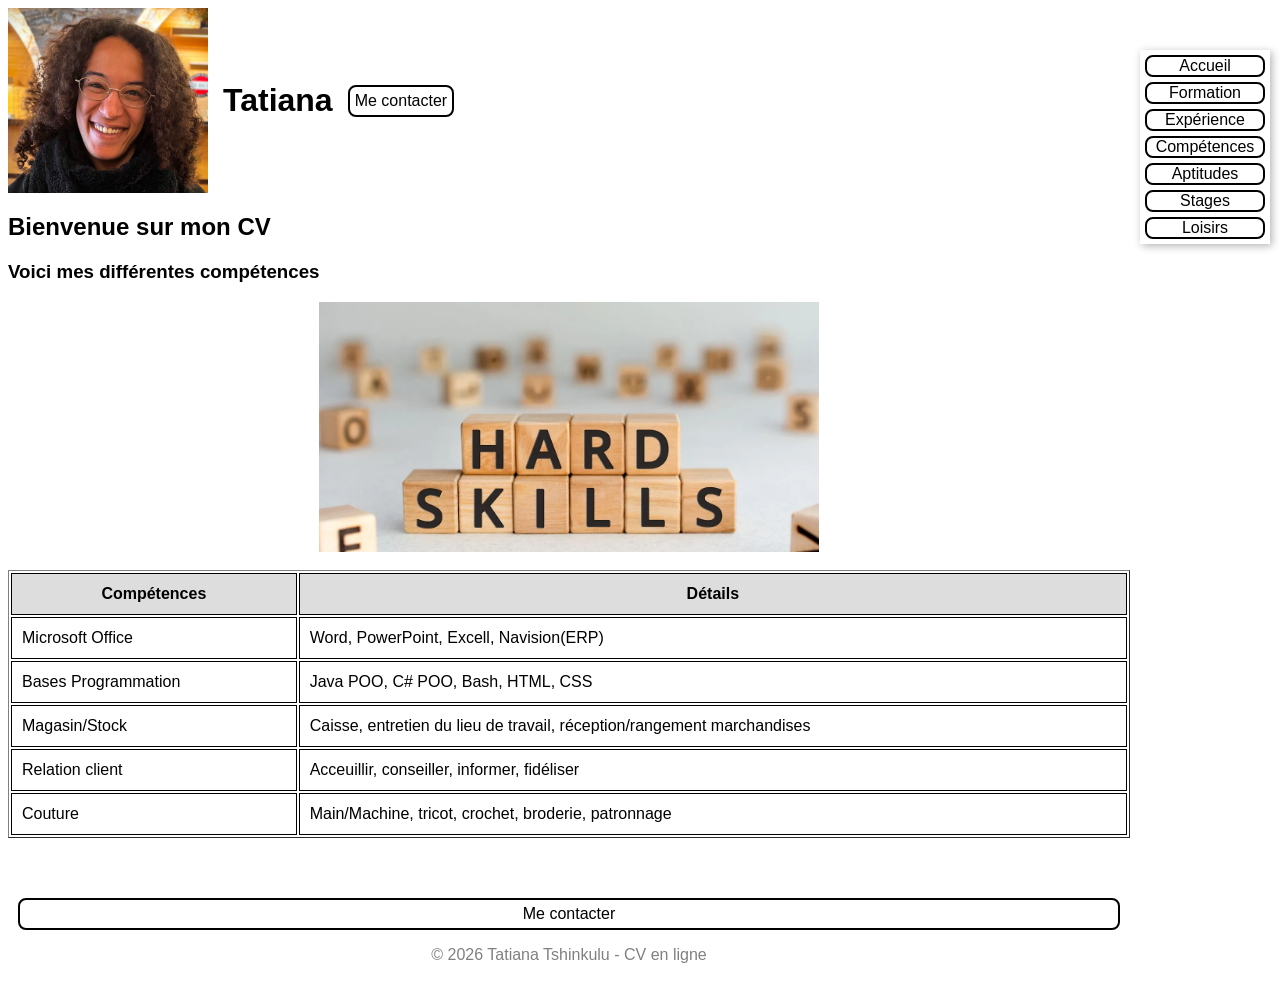
==== competences.html @ 7264e535 "Premier commit du CV" ====
<!DOCTYPE html>
<html>
<head>
    <link rel="stylesheet" href="css/style.css">
    <meta charset="UTF-8">
    <title>Tatiana Tshinkulu</title>
</head>
<body>

    <!-- En-tête : photo + prénom -->
    <div id="header">
        <img src="images/IMG_4732-EDIT.jpg" width = "200" alt="Ma photo">
        <h1>Tatiana</h1>
        <a href="mailto:tatianatshinkulu@yahoo.fr?subject=Contact%20via%20CV" class="btn-contact">Me contacter</a>
    </div>

    <!-- Menu de navigation à droite -->
    <div id="menu">
        <a href="index.html" class="btn-menu">Accueil</a>
        <a href="formation.html" class="btn-menu">Formation</a>
        <a href="experience.html" class="btn-menu">Expérience</a>
        <a href="competences.html" class="btn-menu">Compétences</a>
        <a href="aptitudes.html" class="btn-menu">Aptitudes</a>
        <a href="stages.html" class="btn-menu">Stages</a>
        <a href="loisirs.html" class="btn-menu">Loisirs</a>
    </div>

    <!-- Contenu principal -->
     <main>
        <h2>Bienvenue sur mon CV</h2>
        <h3>Voici mes différentes compétences</h3>

        <img src="images/hardSkills.webp" width="500" alt="Image Hard Skills" class="img-center">
        <br>

        <!-- Tableau compétences -->
        <table border="1" class="table-competences">
            <tr>
                <th>Compétences</th>
                <th>Détails</th>
            </tr>
            <tr>
                <td>Microsoft Office</td>
                <td>Word, PowerPoint, Excell, Navision(ERP)</td>
            </tr>
            <tr>
                <td>Bases Programmation</td>
                <td>Java POO, C# POO, Bash, HTML, CSS</td>
            </tr>
            <tr>
                <td>Magasin/Stock</td>
                <td>Caisse, entretien du lieu de travail, réception/rangement marchandises</td>
            </tr>
            <tr>
                <td>Relation client</td>
                <td>Acceuillir, conseiller, informer, fidéliser</td>
            </tr>
            <tr>
                <td>Couture</td>
                <td>Main/Machine, tricot, crochet, broderie, patronnage</td>
            </tr>
        </table>
    </main>
    <footer>
        <a href="mailto:tatianatshinkulu@yahoo.fr?subject=Contact%20via%20CV" class="btn-contact">Me contacter</a>
        <p>© 2026 Tatiana Tshinkulu - CV en ligne</p>
    </footer>

</body>
</html>
---- css/style.css ----
/* === GLOBAL === */
        body {
            margin-right: 150px; /* pour ne pas que le contenu soit caché derrière le menu */
            font-family: Arial, sans-serif;
        }
        footer {
            text-align: center;
            margin-top: 50px;
            padding: 10px;
            color: gray;
            border: none;
            font-size: 1rem;
            cursor: pointer;
            border-radius: 8px;
            text-decoration: none;
            transition: 0.3s;
        }
        footer .btn-menu:hover {
            background-color: #4b4490;   /* un peu plus sombre au survol */
            transform: scale(1.05);
        }

/* === MENU === */
         #menu {
            box-shadow: 2px 2px 8px rgba(0,0,0,0.3);
            position: fixed;
            right: 10px;
            top: 50px;
            width: 120px;
            text-align: center;
            padding: 5px;
            display: flex;
            flex-direction: column;
            gap: 5px;
        }
        .btn-menu{
            display: block;
            text-decoration: none; /* enlève le soulignement */
            background-color: white;
            color: black;
            border: 2px solid black;
            border-radius: 8px;
            transition: 0.3s;
        }
        .btn-menu:hover {
            background-color: black;
            color: white;
            transform: scale(1.05);
        }
        .btn-menu:active{
            transform: scale(0.95);
        }
        /* === TESTS CI-DESSOUS === */

        /*
        .btn-menu:first-child{
            background-color: #bada55;
        }
        .btn-menu:last-child{
            border-color: purple;
        }
        .btn-menu:visited{
            background-color: white;
            color: purple;
        }
        */
        

/* === HEADER === */
        #header {
            display: flex;
            align-items: center;
            gap: 15px;
            margin-bottom: 20px;
        }
        .btn-contact{
            display: block;
            text-decoration: none; /* enlève le soulignement */
            background-color: white;
            color: black;
            border: 2px solid black;
            border-radius: 8px;
            transition: 0.3s;
            padding: 5px;
        }
        .btn-contact:hover {
            background-color: black;
            color: white;
            transform: scale(1.05);
        }
        .btn-contact:active{
            transform: scale(0.95);
        }

/* === TABLES === */
        table{
            width: 100%;
        }
        th, td {
            border: 1px solid black;
            padding: 10px; /* espace intérieur */
            height: 20px;   /* hauteur des cases */
        }
        th {
            background-color: #ddd;
        }
        
/* === TABLES SPECIFIQUES === */
        .table-loisirs{
            width: 50%;
            text-align: center;
            box-shadow: 2px 2px 8px rgba(0,0,0,0.3);
        }
        .table-loisirs tr:hover{
            color: rgb(183, 21, 21);
        }

/* === IMAGES === */
        .img-center{
            display: block;
            margin: auto;
        }
        .img-center:hover {
            transform: scale(1.05);
            opacity: 0.5;
        }
        .img-stages{
            display: block;
            margin: 150px;
        }

/* === LAYOUT === */
        #interets {
            display: flex;
            gap: 50px;
            align-items: flex-start;
        }

        
        /* === TESTS CI-DESSOUS === */
        /*
        #test-btn{
            display: flex;
            justify-content: space-around;
            align-items: center;
        }
        .btn-test{
            text-decoration: none;
            padding: 10px 20px;
            background-color: #e0e0e0;
            color: black;
            border: 2px solid black;
            border-radius: 8px;
            transition: 0.3s;
        }
        */
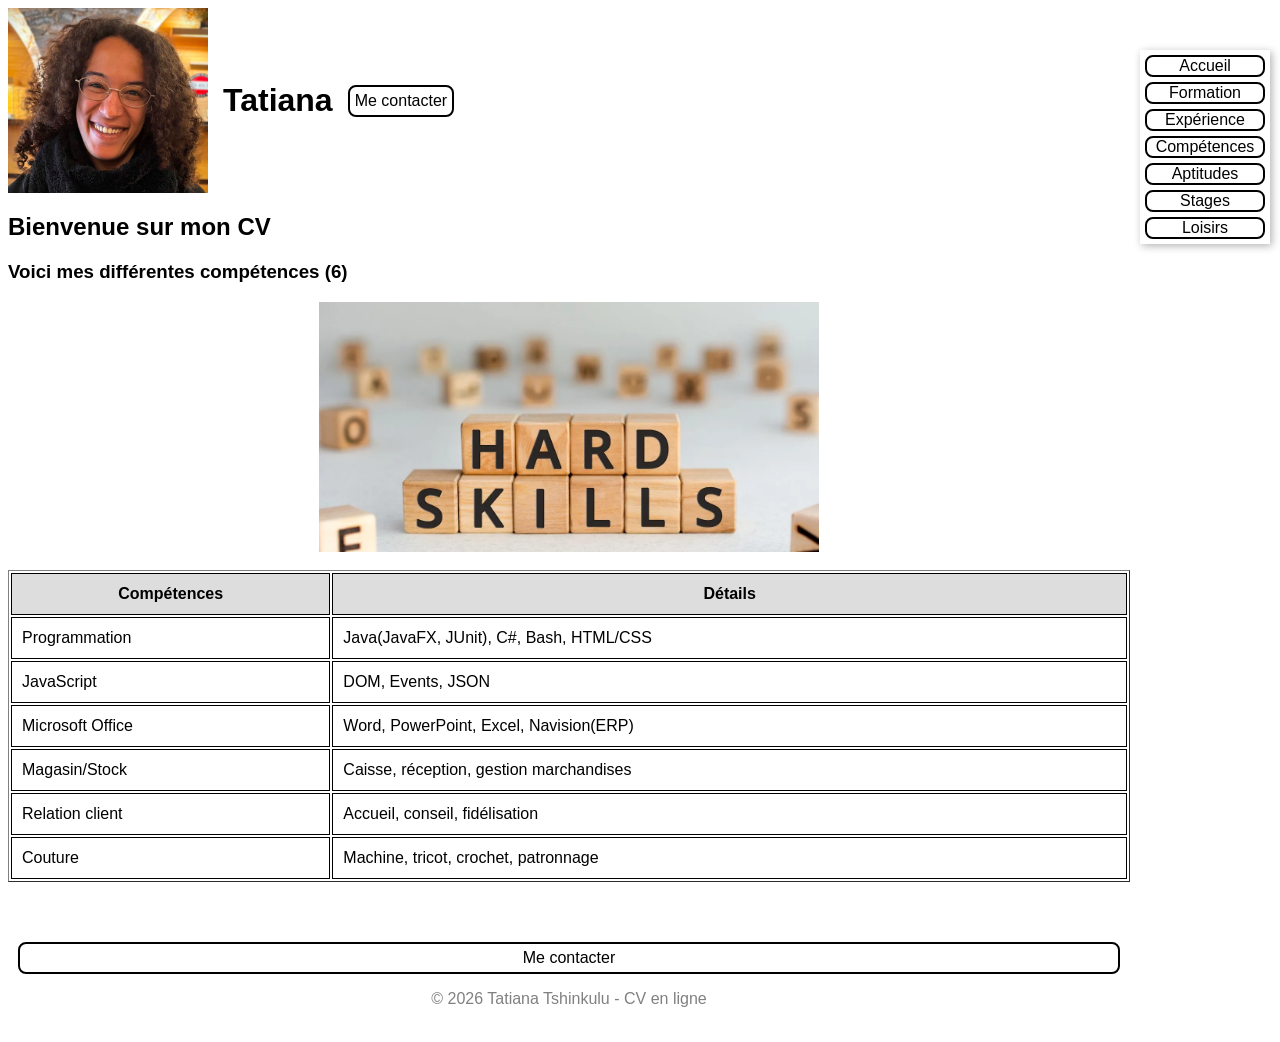
==== commit b8a8afea: "Ajout du script JS - tableau dynamique" ====
--- a/competences.html
+++ b/competences.html
@@ -28,7 +28,7 @@
     <!-- Contenu principal -->
      <main>
         <h2>Bienvenue sur mon CV</h2>
-        <h3>Voici mes différentes compétences</h3>
+        <h3 id="nbrComp"></h3>
 
         <img src="images/hardSkills.webp" width="500" alt="Image Hard Skills" class="img-center">
         <br>
@@ -39,27 +39,14 @@
                 <th>Compétences</th>
                 <th>Détails</th>
             </tr>
-            <tr>
-                <td>Microsoft Office</td>
-                <td>Word, PowerPoint, Excell, Navision(ERP)</td>
-            </tr>
-            <tr>
-                <td>Bases Programmation</td>
-                <td>Java POO, C# POO, Bash, HTML, CSS</td>
-            </tr>
-            <tr>
-                <td>Magasin/Stock</td>
-                <td>Caisse, entretien du lieu de travail, réception/rangement marchandises</td>
-            </tr>
-            <tr>
-                <td>Relation client</td>
-                <td>Acceuillir, conseiller, informer, fidéliser</td>
-            </tr>
-            <tr>
-                <td>Couture</td>
-                <td>Main/Machine, tricot, crochet, broderie, patronnage</td>
-            </tr>
+
+            <tbody id="tableCompetences">
+                <!-- rempli par JS-->
+            </tbody>
         </table>
+
+        <script src="js/script.js"></script>
+
     </main>
     <footer>
         <a href="mailto:tatianatshinkulu@yahoo.fr?subject=Contact%20via%20CV" class="btn-contact">Me contacter</a>
